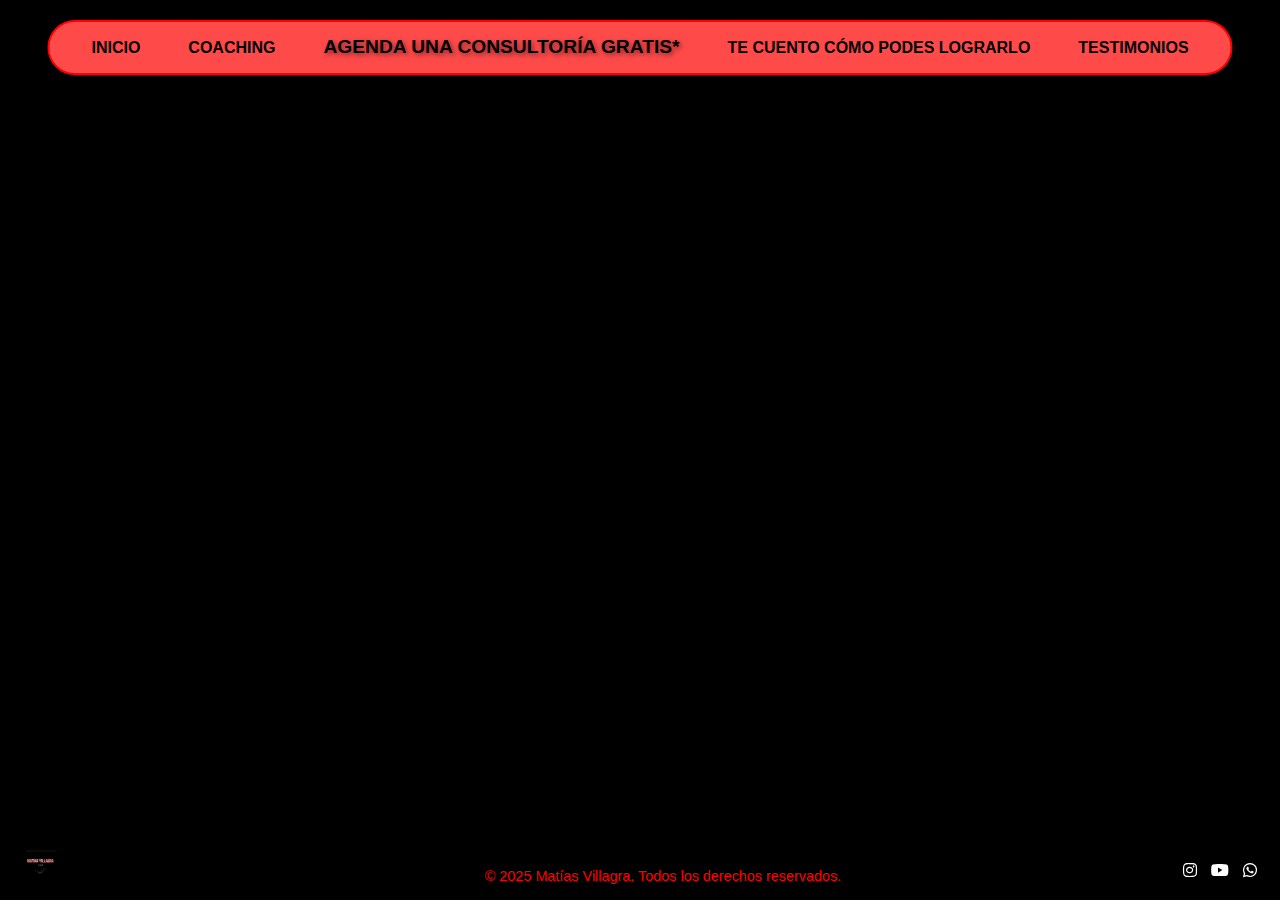
==== index.html @ 887710b3 "Subiendo archivos" ====
<!DOCTYPE html>
    <html lang="en">
    <head>
        <meta charset="UTF-8">
        <meta name="viewport" content="width=device-width, initial-scale=1.0">
        <link rel="stylesheet" href="style.css">
        <title>MATÍAS VILLAGRA CLUB</title>

    <!-- Enlace a Font Awesome -->
        <link href="https://cdnjs.cloudflare.com/ajax/libs/font-awesome/6.0.0-beta3/css/all.min.css" rel="stylesheet">

    </head>
    <body>
        <!-- ESTRUCTURA HEADER -->
        <header>
            <nav id="navBar">
                <div class="hamburger">
                    <div></div>
                    <div></div>
                    <div></div>
                </div>
                <ul class="menu">
                    <li><a href="#" class="inicio">INICIO</a></li>
                    <li><a href="pages/coaching.html" class="coaching">COACHING</a></li>
                    <li><a href="pages/agendatuconsultoria.html" class="agendatuconsultoria">AGENDA UNA CONSULTORÍA GRATIS*</a></li>
                    <li><a href="pages/tecuentocomolograrlo.html" class="tecuentocomopodeslograrlo">TE CUENTO CÓMO PODES LOGRARLO</a></li>
                    <li><a href="pages/testimonios.html" class="testimonios">TESTIMONIOS</a></li>
                </ul>
            </nav>
        </header>

        <!-- ESTRUCTURA MAIN -->
        <main class="contenido">
            <video autoplay muted loop id="background-video">
                <source src="videos/MANEATER REELS.mp4" type="video/mp4">
            </video>
        </main>

        <!-- ESTRUCTURA FOOTER -->
        <footer class="footer">
            <section class="logo">
                <a href="#"><img src="icons/LogoSample_ByTailorBrands.jpg" alt="Logo del Club"></a>
            </section>
            <section class="RedesSociales">
                <a href="https://www.instagram.com/luismatiasvillagra/" target="_blank">
                    <i class="fab fa-instagram"></i>
                </a>
                <a href="https://youtube.com/@matiasvillagraifbb?si=2wRk8s7--Pd2D40J" target="_blank">
                    <i class="fab fa-youtube"></i>
                </a>
                <a href="https://wa.me/3815265781" target="_blank">
                    <i class="fab fa-whatsapp"></i>
                </a>
            </section>
            <section id="copyright">
                <p>© 2025 Matías Villagra. Todos los derechos reservados.</p>
            </section>
        </footer>

        <script>
            document.addEventListener("DOMContentLoaded", function () {
                const hamburger = document.querySelector(".hamburger");
                const menu = document.querySelector(".menu");

                hamburger.addEventListener("click", function () {
                    menu.classList.toggle("active");
                    hamburger.classList.toggle("active");
                });
            });
        </script>
    </body>
    </html>
---- style.css ----
html, body {
    height: 100%;
    margin: 0;
    font-family: Arial, sans-serif;
}

body {
    display: flex;
    flex-direction: column;
    line-height: 1.6;
}

main.contenido {
    flex: 1;
}

#background-video {
    position: fixed;
    top: 0;
    left: 0;
    width: 100%;
    height: 100%;
    object-fit: cover;
    z-index: -1;
}

/* Encabezado */
#navBar {
    position: fixed;
    top: 20px;
    left: 50%;
    transform: translateX(-50%);
    background-color: #ff4a4a;
    padding: 10px 30px;
    border-radius: 50px;
    border: 2px solid red;
    z-index: 10;
}

.menu {
    list-style: none;
    margin: 0;
    padding: 0;
    display: flex;
    justify-content: center;
    gap: 1.5rem;
    align-items: center;
}

.menu li a {
    text-decoration: none;
    color: black;
    font-weight: bold;
    transition: color 0.3s;
    padding: 8px 12px;
    border-radius: 4px;
    white-space: nowrap;
}

.menu li a.agendatuconsultoria {
    font-size: 1.2rem;
    font-weight: 900;
    text-shadow: 2px 2px 5px rgba(0, 0, 0, 0.5);
}

.menu li a:hover {
    color: white;
}

.hamburger {
    display: none;
    flex-direction: column;
    justify-content: space-around;
    width: 30px;
    height: 25px;
    cursor: pointer;
    z-index: 20;
}

.hamburger div {
    background-color: white;
    height: 4px;
    width: 100%;
    border-radius: 4px;
}


/* Pie de página */
.footer {
    display: flex;
    align-items: center;
    background-color: black;
    color: white;
    height: 30px;
    padding: 10px 0;
    flex-direction: row; /* Asegura que el contenido esté en fila por defecto */
}

@media (max-width: 768px) {
    footer {
        flex-direction: column; /* Cambia a una disposición vertical en pantallas pequeñas */
        align-items: center;  /* Centra los elementos */
    }
}
.logo {
    display: flex; /* Para alinear el logo y el texto */
    align-content: center;
    justify-content: flex-start; /* Mantén los elementos alineados al inicio */
    margin-bottom: 0.8rem;
}

.logo img {
    max-width: 30px; /* Ajusta el tamaño del logo */
    width: 100%;
    margin-left: 1rem; /* Espacio entre el logo y el texto */
}

#copyright {
    color: red;
    text-align: center;
    margin: 0 auto; /* Centra horizontalmente */
    font-size: 0.7rem;
    flex: 1; /* Toma todo el espacio disponible para centrar */
}

.RedesSociales {
    position: fixed !important;
    bottom: 20px !important; /* Distancia desde la parte inferior */
    right: 20px !important; /* Distancia desde la derecha (asegúrate de que este valor no sea 0) */
    display: flex;
    flex-direction: row; /* Los íconos estarán apilados verticalmente */
    gap: 10px; /* Espaciado entre los íconos */
    z-index: 999; /* Manténlo visible sobre otros elementos */
    text-align: right; /* Asegura alineación correcta */
    
}

.RedesSociales a {
    text-decoration: none;
    color: white;
    border-radius: 50%;
    text-align: center;
    width: 20px; /* Tamaño del ícono */
    height: 20px;
    display: flex;
    align-items: center;
    justify-content: center;
    font-size: 1.0rem; /* Tamaño del ícono o texto */
    transition: background-color 0.3s;
    
}

.RedesSociales a:hover {
    color: #ff4a4a;
}



/* Responsividad */
@media (max-width: 1135px) {
    #navBar {
        left: auto;
        right: 20px;
        transform: none;
        padding: 10px 20px;
    }

    .menu {
        display: none;
        flex-direction: column;
        background-color: #ff4a4a;
        position: absolute;
        top: 60px;
        right: 0;
        padding: 10px;
        border-radius: 8px;
        box-shadow: 0 4px 6px rgba(0, 0, 0, 0.1);
    }

    .menu li a {
        text-decoration: none;
        color: black;
        font-weight: bold;
        transition: color 0.3s;
        padding: 8px 12px;
        border-radius: 4px;
        white-space: nowrap;
    }
    
    .menu li a.agendatuconsultoria {
        font-size: 0.8rem;
        font-weight: 900;
        text-shadow: 2px 2px 5px rgba(0, 0, 0, 0.5);
    }

    .menu li a.tecuentocomopodeslograrlo {
        font-size: 0.7rem;
        font-weight: 900;
        text-shadow: 2px 2px 5px rgba(0, 0, 0, 0.5);
    }

    .menu.active {
        display: flex;
    }

    .hamburger {
        display: flex;
    }

    .hamburger.active div:nth-child(1) {
        transform: translateY(10px) rotate(45deg);
    }

    .hamburger.active div:nth-child(2) {
        opacity: 0;
    }

    .hamburger.active div:nth-child(3) {
        transform: translateY(-10px) rotate(-45deg);
    }
}

/* Pie de página */
.footer {
    display: flex;
    justify-content: space-between;
    align-items: center;
    background-color: black;
    color: white;

    padding: 20px 10px; /* Espaciado interno */
    flex-wrap: wrap; /* Permite que los elementos salten a nueva línea en pantallas pequeñas */
}

/* Sección del Logo */
.logo {
    display: flex;
    align-items: center;
}

.logo img {
    max-width: 30px; /* Ajusta el tamaño del logo */
}

/* Copyright */
#copyright {
    text-align: center;
    font-size: 0.9rem; /* Tamaño ajustado */
}

/* Ocultar el copyright en pantallas pequeñas */
@media (max-width: 670px) {
    #copyright {
        display: none; /* Oculta la sección de copyright */
    }
}
/* AQUI EMPIEZA EL CSS DE COACHING.HTML */


#coachingbody {
    background-color: rgba(66, 66, 66, 0.9);
}

.banneratccoaching {
    background: black;
    text-align: center;
    height: 63px;
    padding: 3rem;
}

/* Main Content Styles */


.maincontent {
    display: flex;
    flex-direction: column;
    align-items: center;
    margin: 2rem auto;
    margin-top: 4rem;
    padding: 1rem;
    background-color: rgba(66, 66, 66, 0.9);
    max-width: 1400px;
    
}

.text-image {
    display: flex;
    justify-content: center;
    width: 1300px;
    height: 450px;
}

.texto1 {
    width: 60%;
    padding: 1rem;
}

.imagen {
    width: 35%;
    display: flex;
    justify-content: center;
    align-items: center;
    background-color: #757575;
    border-radius: 10px;
}

.imagen img {
    max-width: auto;
    border-radius: 10px;
}

.botoncta1 {
    margin-top: 2rem;
    padding: 1rem 2rem;
    background-color: #e53935;
    border: none;
    border-radius: 5px;
    color: #fff;
    font-size: 1.2rem;
    cursor: pointer;
    text-decoration: none;
}

.botoncta1:hover {
    text-shadow: 2px 2px 5px rgba(0, 0, 0, 0.5);
    color: black;
}

.RedesSociales-coaching {
    position: fixed !important;
    bottom: 20px !important; /* Distancia desde la parte inferior */
    right: 20px !important; /* Distancia desde la derecha (asegúrate de que este valor no sea 0) */
    display: flex;
    flex-direction: row; /* Los íconos estarán apilados verticalmente */
    gap: 10px; /* Espaciado entre los íconos */
    z-index: 999; /* Manténlo visible sobre otros elementos */
    text-align: right; /* Asegura alineación correcta */
    
}

.RedesSociales-coaching a {
    text-decoration: none;
    color: white;
    border-radius: 50%;
    text-align: center;
    width: 20px; /* Tamaño del ícono */
    height: 20px;
    display: flex;
    align-items: center;
    justify-content: center;
    font-size: 1.0rem; /* Tamaño del ícono o texto */
    transition: background-color 0.3s;
    
}

.RedesSociales a:hover {
    color: #ff4a4a;
}
z

/* AQUI EMPIEZA EL CSS DE AGENDATUCONSULTORIA.HTML */


.bodyagendatuconsultoria {
    font-family: Arial, sans-serif;
    background: #757575;
    color: #757575;
    line-height: 1.6;
}


.banneratc {
    background: black;
    text-align: center;
    height: 63px;
    padding: 1rem;
}

.calltoaction {
    display: flex;
    flex-direction: column;
    align-items: center;
    justify-content: center;
    height: 100px;
    background-color: #757575;

}

#parrafo {
    display: flex;
    flex-direction: column;
    align-items: center;
    justify-content: flex-start;
    color: black;
    text-align: center;
    background: firebrick;
    width: 450px;
    text-shadow: 2px 2px 5px rgba(0, 0, 0, 0.5);
    font-size: 12px;
    font-family: Arial, sans-serif;
    font-weight: 1000;
    border-radius: 5px; /* Bordes redondeados */
    box-shadow: 0 4px 6px rgba(0, 0, 0, 0.2); /* Sombra para dar profundidad */

}

/* Icono Flecha */
.icono {
    display: flex;
    flex-direction: column;
    align-items: center;
    font-size: 2rem; /* Tamaño de la flecha */
    background-color: #757575;
}



.contentagendatuconsultoria {
    display: flex;
    justify-content: space-between;
    padding: 8rem;
    background: #757575;
    color: #fff;
}

.instructions {
    width: 60%;
}

.instructions h1 {
    font-size: 1.5rem;
    margin-bottom: 1rem;
}

.instructions ol li {
    margin: 0.5rem 0;
}

/* AQUI EMPIEZA EL CSS DE TECUENTOCOMOPODESLOGRARLO.HTML */

.body_tecuentocomopodeslograrlo {
    background: #757575;
}
.banneratc {
    background: black;
    height: 63px;
    padding: 1rem;
}

.contenido_tecuentocomopodeslograrlo {
    text-align: center;
}

.tccpl {
    display: flex;
    justify-content: center;
    color: white;
    font-size: 2rem;
    text-shadow: 2px 2px 5px rgba(0, 0, 0, 0.5);
    font-weight: bold;
}

.contenedor_paso1 {
    display: flex;
    gap: 10px;
    width: 100vw; /* Ancho completo de la pantalla */
    justify-content: center;
}

.paso1de2 {
    color: red;
    font-weight: bold;
    font-size: x-large;
    text-shadow: 2px 2px 5px rgba(0, 0, 0, 0.5);
}

.miraelvideo {
    color: black;    
    font-weight: bold;
    font-size: x-large;
    text-shadow: 2px 2px 5px rgba(0, 0, 0, 0.5);
}

.videopaso1 {
    width: 800px;  /* Ajusta el ancho */
    height: 450px; /* Ajusta la altura, opcional */

}

.contenedor_paso2 {
    display: flex;
    gap: 10px;
    width: 100vw; /* Ancho completo de la pantalla */
    justify-content: center;
}

.paso2de2 {
    color: red;
    font-weight: bold;
    font-size: x-large;
    text-shadow: 2px 2px 5px rgba(0, 0, 0, 0.5);
}

.agendasesion1 {
    color: black;    
    font-weight: bold;
    font-size: x-large;
    text-shadow: 2px 2px 5px rgba(0, 0, 0, 0.5);
}

/* AQUI EMPIEZA EL CSS DE TESTIMONIOS.HTML */

.body_testimonios {
    background-color: #757575;

}

.algunostestimonios {
    color: white;
    text-shadow: 2px 2px 5px rgba(0, 0, 0, 0.5);
    display: flex;
    justify-content: center;
    font-size: xx-large;
    font-weight: bold;
}

.tomaraccion {
    color: white;
    text-shadow: 2px 2px 5px rgba(0, 0, 0, 0.5);
    display: flex;
    justify-content: center;
}

.contenedor_videos {
    display: flex;
    flex-direction: column; /* Cambia la dirección a columna */
    justify-content: center; /* Centra los elementos verticalmente */
    align-items: center; /* Centra los elementos horizontalmente */
    gap: 20px; /* Espacio entre las filas */
    height: 900px;
}

.row1,
.row2 {
    display: flex;
    justify-content: center; /* Centra los videos en la fila */
    gap: 15px; /* Espacio entre videos */
}

video {
    width: 200px; /* Ajusta el ancho del video */
    height: 400px; /* Ajusta la altura del video */
    background-color: black; /* Para representar los videos si no hay fuente */
}
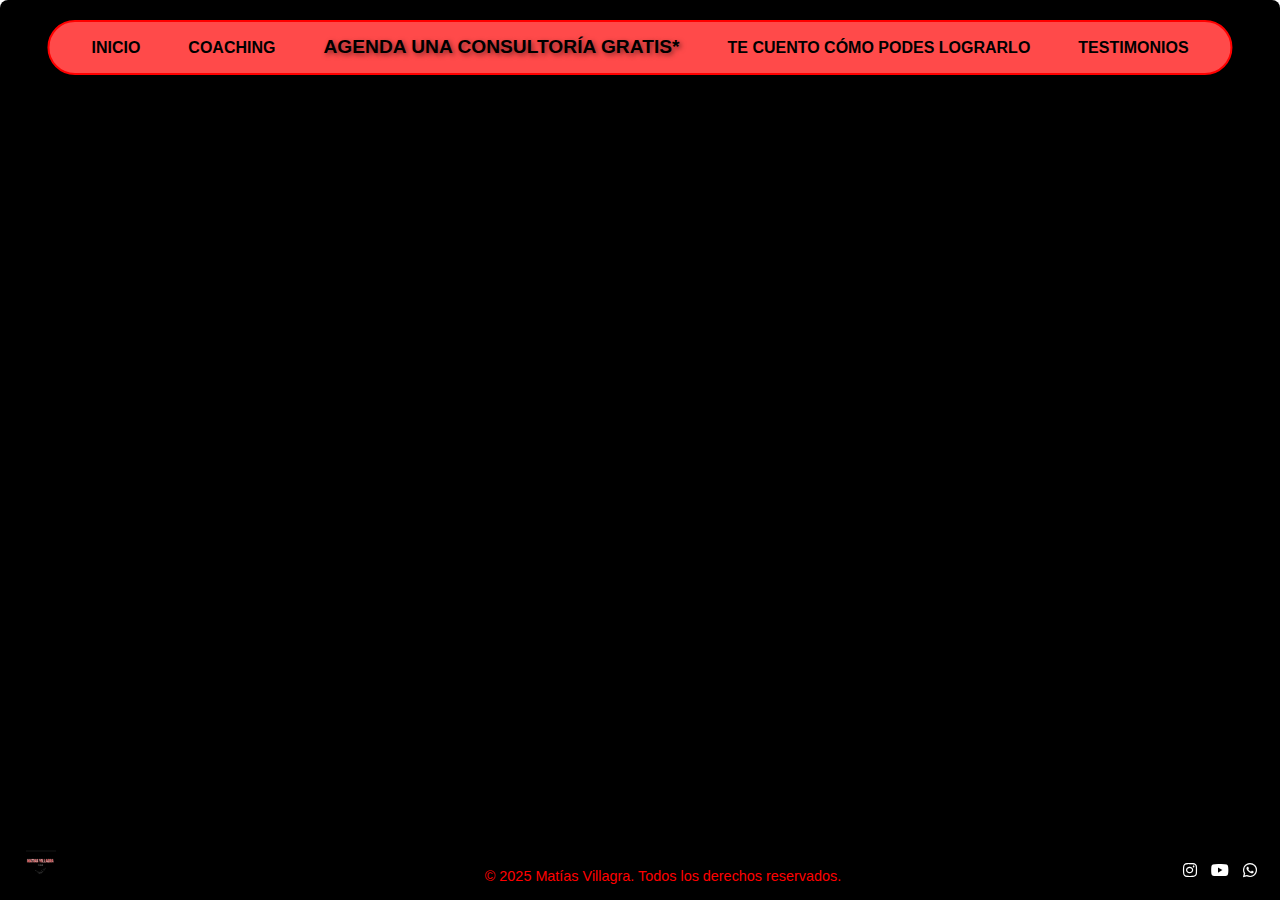
==== commit e5648e93: "Primeros pasos en SASS" ====
--- a/index.html
+++ b/index.html
@@ -3,7 +3,7 @@
     <head>
         <meta charset="UTF-8">
         <meta name="viewport" content="width=device-width, initial-scale=1.0">
-        <link rel="stylesheet" href="style.css">
+        <link rel="stylesheet" href="css/style.css">
         <title>MATÍAS VILLAGRA CLUB</title>
 
     <!-- Enlace a Font Awesome -->
@@ -31,7 +31,7 @@
 
         <!-- ESTRUCTURA MAIN -->
         <main class="contenido">
-            <video autoplay muted loop id="background-video">
+            <video autoplay muted loop playsinline id="background-video">
                 <source src="videos/MANEATER REELS.mp4" type="video/mp4">
             </video>
         </main>
--- a/css/style.css
+++ b/css/style.css
@@ -0,0 +1,675 @@
+@charset "UTF-8";
+html, body {
+  height: 100%;
+  margin: 0;
+  font-family: Arial, sans-serif;
+}
+
+body {
+  display: flex;
+  flex-direction: column;
+  line-height: 1.6;
+}
+
+main.contenido {
+  flex: 1;
+}
+
+#background-video {
+  position: fixed;
+  top: 0;
+  left: 0;
+  width: 100%;
+  height: 100%;
+  object-fit: cover;
+  z-index: -1;
+}
+
+/* Encabezado */
+#navBar {
+  position: fixed;
+  top: 20px;
+  left: 50%;
+  transform: translateX(-50%);
+  background-color: #ff4a4a;
+  padding: 10px 30px;
+  border-radius: 50px;
+  border: 2px solid red;
+  z-index: 10;
+}
+
+.menu {
+  list-style: none;
+  margin: 0;
+  padding: 0;
+  display: flex;
+  justify-content: center;
+  gap: 1.5rem;
+  align-items: center;
+}
+
+.menu li a {
+  text-decoration: none;
+  color: black;
+  font-weight: bold;
+  transition: color 0.3s;
+  padding: 8px 12px;
+  border-radius: 4px;
+  white-space: nowrap;
+}
+
+.menu li a.agendatuconsultoria {
+  font-size: 1.2rem;
+  font-weight: 900;
+  text-shadow: 2px 2px 5px rgba(0, 0, 0, 0.5);
+}
+
+.menu li a:hover {
+  color: white;
+}
+
+.hamburger {
+  display: none;
+  flex-direction: column;
+  justify-content: space-around;
+  width: 30px;
+  height: 25px;
+  cursor: pointer;
+  z-index: 20;
+}
+
+.hamburger div {
+  background-color: white;
+  height: 4px;
+  width: 100%;
+  border-radius: 4px;
+}
+
+/* Pie de página */
+.footer {
+  display: flex;
+  align-items: center;
+  background-color: black;
+  color: white;
+  height: 30px;
+  padding: 1rem;
+  flex-direction: row; /* Asegura que el contenido esté en fila por defecto */
+}
+
+.logo {
+  display: flex; /* Para alinear el logo y el texto */
+  align-content: center;
+  justify-content: flex-start; /* Mantén los elementos alineados al inicio */
+  margin-bottom: 0.8rem;
+}
+
+.logo img {
+  max-width: 30px; /* Ajusta el tamaño del logo */
+  width: 100%;
+  margin-left: 1rem; /* Espacio entre el logo y el texto */
+}
+
+#copyright {
+  color: red;
+  text-align: center;
+  margin: 0 auto; /* Centra horizontalmente */
+  font-size: 0.7rem;
+  flex: 1; /* Toma todo el espacio disponible para centrar */
+}
+
+.RedesSociales {
+  position: fixed !important;
+  bottom: 20px !important; /* Distancia desde la parte inferior */
+  right: 20px !important; /* Distancia desde la derecha (asegúrate de que este valor no sea 0) */
+  display: flex;
+  flex-direction: row; /* Los íconos estarán apilados verticalmente */
+  gap: 10px; /* Espaciado entre los íconos */
+  z-index: 999; /* Manténlo visible sobre otros elementos */
+  text-align: right; /* Asegura alineación correcta */
+}
+
+.RedesSociales a {
+  text-decoration: none;
+  color: white;
+  border-radius: 50%;
+  text-align: center;
+  width: 20px; /* Tamaño del ícono */
+  height: 20px;
+  display: flex;
+  align-items: center;
+  justify-content: center;
+  font-size: 1rem; /* Tamaño del ícono o texto */
+  transition: background-color 0.3s;
+}
+
+.RedesSociales a:hover {
+  color: #ff4a4a;
+}
+
+/* Responsividad */
+@media (max-width: 1135px) {
+  #navBar {
+    left: auto;
+    right: 20px;
+    transform: none;
+    padding: 10px 20px;
+  }
+  .menu {
+    display: none;
+    flex-direction: column;
+    background-color: #ff4a4a;
+    position: absolute;
+    top: 60px;
+    right: 0;
+    padding: 10px;
+    border-radius: 8px;
+    box-shadow: 0 4px 6px rgba(0, 0, 0, 0.1);
+  }
+  .menu li a {
+    text-decoration: none;
+    color: black;
+    font-weight: bold;
+    transition: color 0.3s;
+    padding: 8px 12px;
+    border-radius: 4px;
+    white-space: nowrap;
+  }
+  .menu li a.agendatuconsultoria {
+    font-size: 0.8rem;
+    font-weight: 900;
+    text-shadow: 2px 2px 5px rgba(0, 0, 0, 0.5);
+  }
+  .menu li a.tecuentocomopodeslograrlo {
+    font-size: 0.7rem;
+    font-weight: 900;
+    text-shadow: 2px 2px 5px rgba(0, 0, 0, 0.5);
+  }
+  .menu.active {
+    display: flex;
+  }
+  .hamburger {
+    display: flex;
+  }
+  .hamburger.active div:nth-child(1) {
+    transform: translateY(10px) rotate(45deg);
+  }
+  .hamburger.active div:nth-child(2) {
+    opacity: 0;
+  }
+  .hamburger.active div:nth-child(3) {
+    transform: translateY(-10px) rotate(-45deg);
+  }
+}
+/* Pie de página */
+.footer {
+  display: flex;
+  justify-content: space-between;
+  align-items: center;
+  background-color: black;
+  color: white;
+  padding: 20px 10px; /* Espaciado interno */
+  flex-wrap: wrap; /* Permite que los elementos salten a nueva línea en pantallas pequeñas */
+}
+
+/* Sección del Logo */
+.logo {
+  display: flex;
+  align-items: center;
+}
+
+.logo img {
+  max-width: 30px; /* Ajusta el tamaño del logo */
+}
+
+/* Copyright */
+#copyright {
+  text-align: center;
+  font-size: 0.9rem; /* Tamaño ajustado */
+}
+
+/* Ocultar el copyright en pantallas pequeñas */
+@media (max-width: 670px) {
+  #copyright {
+    font-size: 5px; /* Oculta la sección de copyright */
+  }
+}
+/* AQUI EMPIEZA EL CSS DE COACHING.HTML */
+.coachingbody {
+  background-color: rgba(66, 66, 66, 0.9);
+}
+
+.banneratccoaching {
+  background: black;
+  text-align: center;
+  height: 63px;
+  padding: 3rem;
+}
+
+/* Main Content Styles */
+.maincontent {
+  display: flex;
+  flex-direction: column;
+  align-items: center;
+  margin: 2rem auto;
+  margin-top: 20px;
+  padding: 1rem;
+  background-color: rgba(66, 66, 66, 0.9);
+  max-width: 90%; /* En lugar de un ancho fijo */
+  width: 100%;
+  flex: 1;
+}
+
+.text-image {
+  display: flex;
+  justify-content: center;
+  max-width: 100%; /* Permite que se adapte a cualquier ancho */
+  height: auto;
+  column-gap: 20px;
+}
+
+@media (max-width: 1300px) {
+  .text-image {
+    flex-direction: column; /* En móviles, los elementos se apilan */
+    align-items: center;
+    gap: 1rem; /* Agrega espacio entre el texto y la imagen */
+  }
+  .texto1, .imagen {
+    width: 100%; /* Ambos ocupan el ancho completo */
+    text-align: center; /* Centra el texto */
+  }
+}
+.texto1,
+.imagen {
+  flex: 1; /* Ambas columnas ocupan el mismo espacio */
+  padding: 1rem;
+  text-align: center; /* Centra el contenido para mejor visualización */
+  justify-content: center;
+}
+
+.texto1 {
+  width: 70%;
+  font-size: 12px;
+  font-family: Impact, Haettenschweiler, "Arial Narrow Bold", sans-serif;
+  white-space: normal; /* Permite el salto de línea */
+  height: auto; /* Permite que el alto se ajuste */
+  word-wrap: break-word; /* Rompe palabras largas */
+  color: white;
+  font-family: Arial, sans-serif;
+}
+
+.coachingtexto_titulo {
+  font-size: 18px;
+  text-align: center;
+  color: white;
+  font-weight: 300; /* Ligero */
+  line-height: 1.6; /* Espaciado proporcional para texto pequeño */
+  text-shadow: 2px 2px 5px rgba(0, 0, 0, 0.5);
+  font-family: Arial, sans-serif;
+}
+
+.texto1 p {
+  margin: 0; /* Elimina márgenes si no los necesitas */
+  word-wrap: break-word; /* Fuerza el salto de palabras largas */
+  text-overflow: ellipsis; /* Agrega "..." si el texto no cabe (opcional, necesita overflow:hidden) */
+  margin-bottom: 12px;
+  font-weight: 300; /* Ligero */
+  line-height: 1.4; /* Espaciado proporcional para texto pequeño */
+}
+
+.imagen {
+  width: 100%;
+  height: 100%;
+  display: flex;
+  justify-content: center;
+  align-items: center;
+  border-radius: 10px;
+}
+
+.imagen img {
+  width: 100%;
+  height: 100%;
+  border-radius: 10px;
+}
+
+.botoncta1 {
+  margin-top: 2rem;
+  padding: 1rem 2rem;
+  background-color: #e53935;
+  border: none;
+  border-radius: 5px;
+  color: #fff;
+  font-size: 1.2rem;
+  cursor: pointer;
+  text-decoration: none;
+}
+
+.botoncta1:hover {
+  text-shadow: 2px 2px 5px rgba(0, 0, 0, 0.5);
+  color: black;
+}
+
+.RedesSociales-coaching {
+  position: fixed !important;
+  bottom: 20px !important; /* Distancia desde la parte inferior */
+  right: 20px !important; /* Distancia desde la derecha (asegúrate de que este valor no sea 0) */
+  display: flex;
+  flex-direction: row; /* Los íconos estarán apilados verticalmente */
+  gap: 10px; /* Espaciado entre los íconos */
+  z-index: 999; /* Manténlo visible sobre otros elementos */
+  text-align: right; /* Asegura alineación correcta */
+}
+
+.RedesSociales-coaching a {
+  text-decoration: none;
+  color: white;
+  border-radius: 50%;
+  text-align: center;
+  width: 20px; /* Tamaño del ícono */
+  height: 20px;
+  display: flex;
+  align-items: center;
+  justify-content: center;
+  font-size: 1rem; /* Tamaño del ícono o texto */
+  transition: background-color 0.3s;
+}
+
+.RedesSociales a:hover {
+  color: #ff4a4a;
+}
+
+/* AQUI EMPIEZA EL CSS DE AGENDATUCONSULTORIA.HTML */
+html, body {
+  height: 100%;
+  margin: 0;
+  font-family: Arial, sans-serif;
+}
+
+body {
+  display: flex;
+  flex-direction: column;
+  line-height: 1.6;
+}
+
+main.contenido {
+  flex: 1;
+}
+
+.bodyagendatuconsultoria {
+  font-family: Arial, sans-serif;
+  background: #757575;
+  color: #757575;
+  line-height: 1.6;
+}
+
+.agendatuconsultoriacontenido {
+  background: #757575;
+  flex: 1;
+}
+
+.banneratc {
+  background: black;
+  height: 63px;
+  padding: 1rem;
+}
+
+.calltoaction {
+  display: flex;
+  flex-direction: column;
+  align-items: center;
+  justify-content: center;
+  max-width: 450px;
+  margin: 20px auto;
+  text-align: center;
+  background-color: #757575;
+}
+
+#parrafo {
+  display: flex;
+  flex-direction: column;
+  align-items: center;
+  color: black;
+  background: firebrick;
+  text-shadow: 2px 2px 5px rgba(0, 0, 0, 0.5);
+  font-size: 12px;
+  font-family: Arial, sans-serif;
+  font-weight: bold;
+  border-radius: 5px; /* Bordes redondeados */
+  box-shadow: 0 4px 6px rgba(0, 0, 0, 0.2); /* Sombra para dar profundidad */
+}
+
+/* Icono Flecha */
+.icono {
+  display: flex;
+  justify-content: center;
+  font-size: 2rem;
+  margin: 10px 0;
+}
+
+.contentagendatuconsultoria {
+  display: flex;
+  justify-content: center;
+  column-gap: 20px;
+  margin-top: 20px;
+  background: #757575;
+  height: auto;
+  margin-bottom: 200px;
+}
+
+.instructions {
+  width: 40%;
+}
+
+.instructions h1 {
+  font-size: 1.5rem;
+  margin-bottom: 1rem;
+}
+
+.instructions ol li {
+  margin: 0.5rem 0;
+}
+
+.calendly_agendatuconsultoria {
+  overflow: hidden;
+  height: 500px;
+}
+
+/* Responsividad de Agenda tu consultoria */
+@media (max-width: 1024px) {
+  .contentagendatuconsultoria {
+    flex-wrap: wrap;
+    justify-content: center;
+  }
+  .instructions, .calendly_agendatuconsultoria {
+    width: 100%;
+    max-width: 600px;
+  }
+}
+@media (max-width: 744px) {
+  .contentagendatuconsultoria {
+    flex-direction: column;
+    align-items: center;
+  }
+  .instructions, .calendly_agendatuconsultoria {
+    width: 300px;
+  }
+  #parrafo {
+    font-size: 12px;
+  }
+}
+@media (max-width: 497px) {
+  .calltoaction {
+    max-width: 300px;
+  }
+  #parrafo {
+    font-size: 11px;
+  }
+  .instructions h1 {
+    font-size: 12px;
+  }
+  .instructions {
+    font-size: 11px;
+  }
+}
+/* AQUI EMPIEZA EL CSS DE TECUENTOCOMOPODESLOGRARLO.HTML */
+/* Estilos generales */
+.body_tecuentocomopodeslograrlo {
+  background: #757575;
+}
+
+.contenido_tecuentocomopodeslograrlo {
+  text-align: center;
+}
+
+.banneratc {
+  background: black;
+  height: 63px;
+  padding: 1rem;
+}
+
+.tccpl {
+  display: flex;
+  justify-content: center;
+  color: white;
+  font-size: 2rem;
+  text-shadow: 2px 2px 5px rgba(0, 0, 0, 0.5);
+  font-weight: bold;
+}
+
+/* Sección del video */
+.video_tecuentocomopodeslograrlo {
+  display: flex;
+  flex-direction: column;
+  align-items: center;
+  justify-content: center;
+  gap: 20px;
+}
+
+.contenedor_paso1, .contenedor_paso2 {
+  display: flex;
+  justify-content: center;
+  gap: 10px;
+}
+
+.paso1de2, .paso2de2 {
+  color: red;
+  font-weight: bold;
+  font-size: x-large;
+  text-shadow: 2px 2px 5px rgba(0, 0, 0, 0.5);
+}
+
+.miraelvideo, .agendasesion1 {
+  color: black;
+  font-weight: bold;
+  font-size: x-large;
+  text-shadow: 2px 2px 5px rgba(0, 0, 0, 0.5);
+}
+
+.videopaso1 {
+  width: 800px;
+  max-width: 100%;
+  height: auto;
+  border-radius: 8px;
+}
+
+.programallamada1 {
+  text-align: center;
+  font-size: 1.2rem;
+  margin-top: 10px;
+}
+
+/* Calendly */
+.calendly-inline-widget {
+  width: 80%;
+  max-width: 600px;
+  margin: 0 auto;
+  margin-bottom: 50px;
+  height: 500px;
+}
+
+/* Responsividad */
+@media (max-width: 1024px) {
+  .contenedor_paso1, .contenedor_paso2 {
+    flex-direction: column;
+    align-items: center;
+    text-align: center;
+  }
+}
+@media (max-width: 768px) {
+  .tccpl {
+    font-size: 1.5rem;
+  }
+  .videopaso1 {
+    width: 90%;
+  }
+  .programallamada1 {
+    font-size: 1rem;
+  }
+}
+/* AQUI EMPIEZA EL CSS DE TESTIMONIOS.HTML */
+/* Estilos generales */
+.body_testimonios {
+  background: #757575;
+}
+
+.algunostestimonios, .tomaraccion {
+  text-align: center;
+  color: white;
+  font-size: 2rem;
+  text-shadow: 2px 2px 5px rgba(0, 0, 0, 0.5);
+  font-weight: bold;
+  margin-bottom: 20px;
+}
+
+/* Contenedor de videos */
+.contenedor_videos {
+  display: flex;
+  flex-direction: column;
+  align-items: center;
+  gap: 20px;
+}
+
+.row1, .row2 {
+  display: flex;
+  justify-content: center;
+  gap: 15px;
+}
+
+video {
+  width: 200px;
+  height: 400px;
+  border-radius: 8px;
+  background-color: black;
+}
+
+/* Calendly */
+.asesoria1a1 {
+  text-align: center;
+  margin-top: 20px;
+}
+
+/* Responsividad */
+@media (max-width: 1024px) {
+  .algunostestimonios, .tomaraccion {
+    font-size: 1.5rem;
+  }
+}
+@media (max-width: 768px) {
+  .row1, .row2 {
+    flex-direction: column;
+    align-items: center;
+  }
+  video {
+    width: 90%;
+    height: 300px;
+  }
+}
+/* Responsividad para videos */
+@media (max-width: 768px) {
+  .contenedor_videos {
+    display: grid;
+    grid-template-columns: repeat(2, 1fr); /* Dos columnas */
+    gap: 10px; /* Espacio entre los videos */
+  }
+}
+
+/*# sourceMappingURL=style.css.map */
